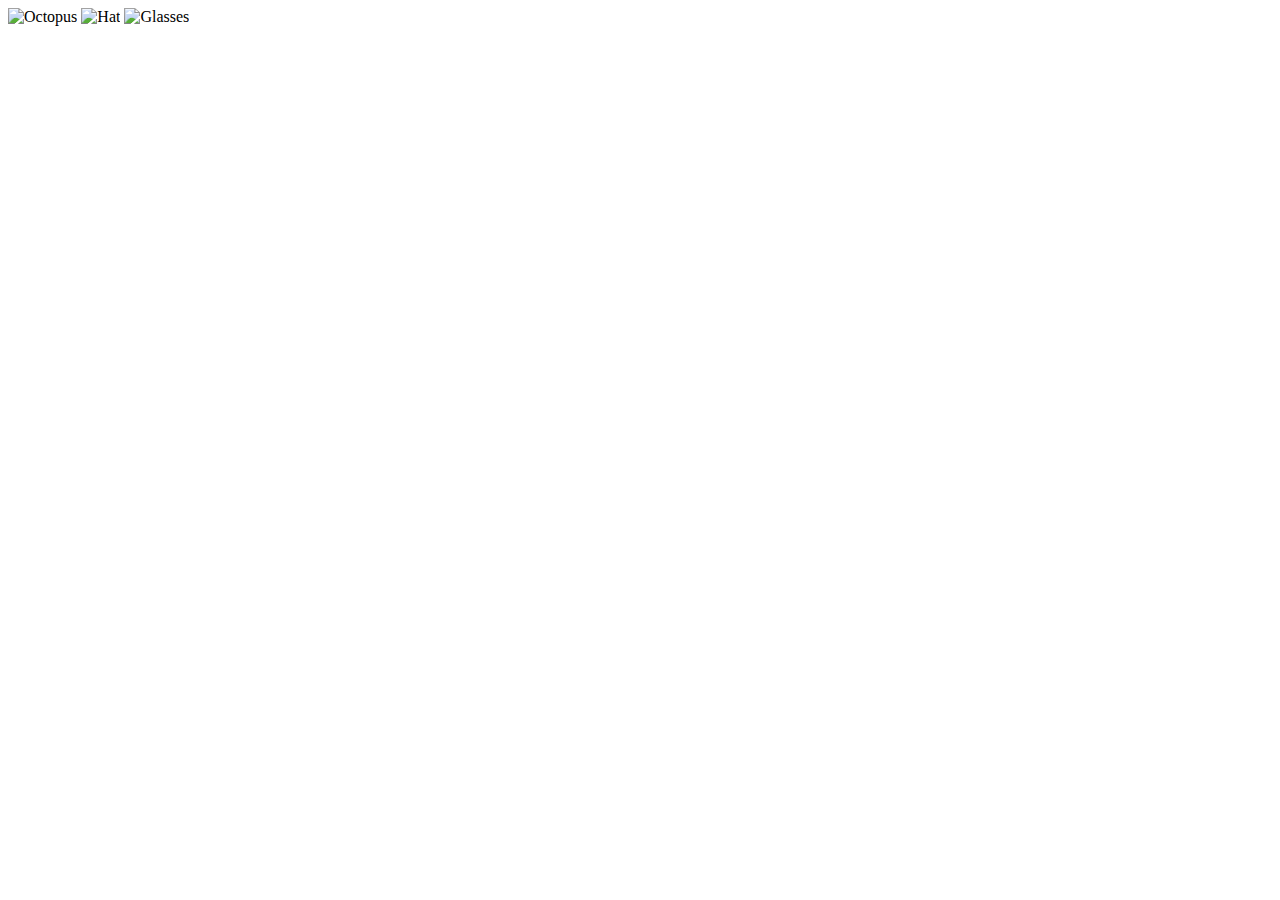
==== css/positioning/index.html @ 5cbd0d3d "add pictures" ====
<!DOCTYPE html>
<html>
<head>
	<title></title>
	<link rel="stylesheet" href="positioning/styling.css" type="text/css">
</head>
<body>
<img src="octopus.png"	alt="Octopus" margin: 50%;>
<img src="hat.png" alt="Hat">
<img src="glasses.png" alt="Glasses">
</body>
</html>
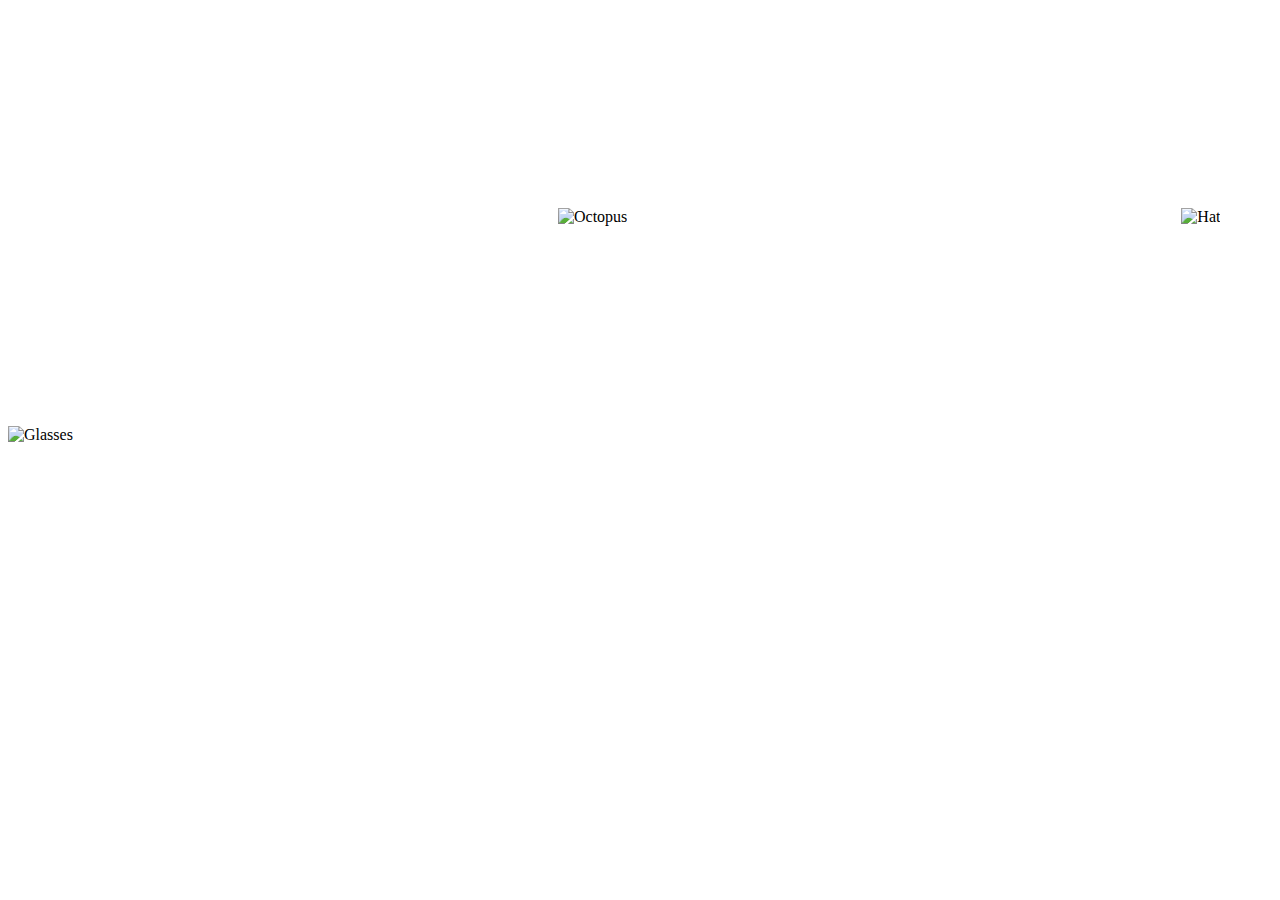
==== commit 2d56217f: "move octopus to the center and put a bit of space above its head" ====
--- a/css/positioning/index.html
+++ b/css/positioning/index.html
@@ -5,7 +5,7 @@
 	<link rel="stylesheet" href="positioning/styling.css" type="text/css">
 </head>
 <body>
-<img src="octopus.png"	alt="Octopus" margin: 50%;>
+<img src="octopus.png"	alt="Octopus" hspace="550px" vspace="200px">
 <img src="hat.png" alt="Hat">
 <img src="glasses.png" alt="Glasses">
 </body>
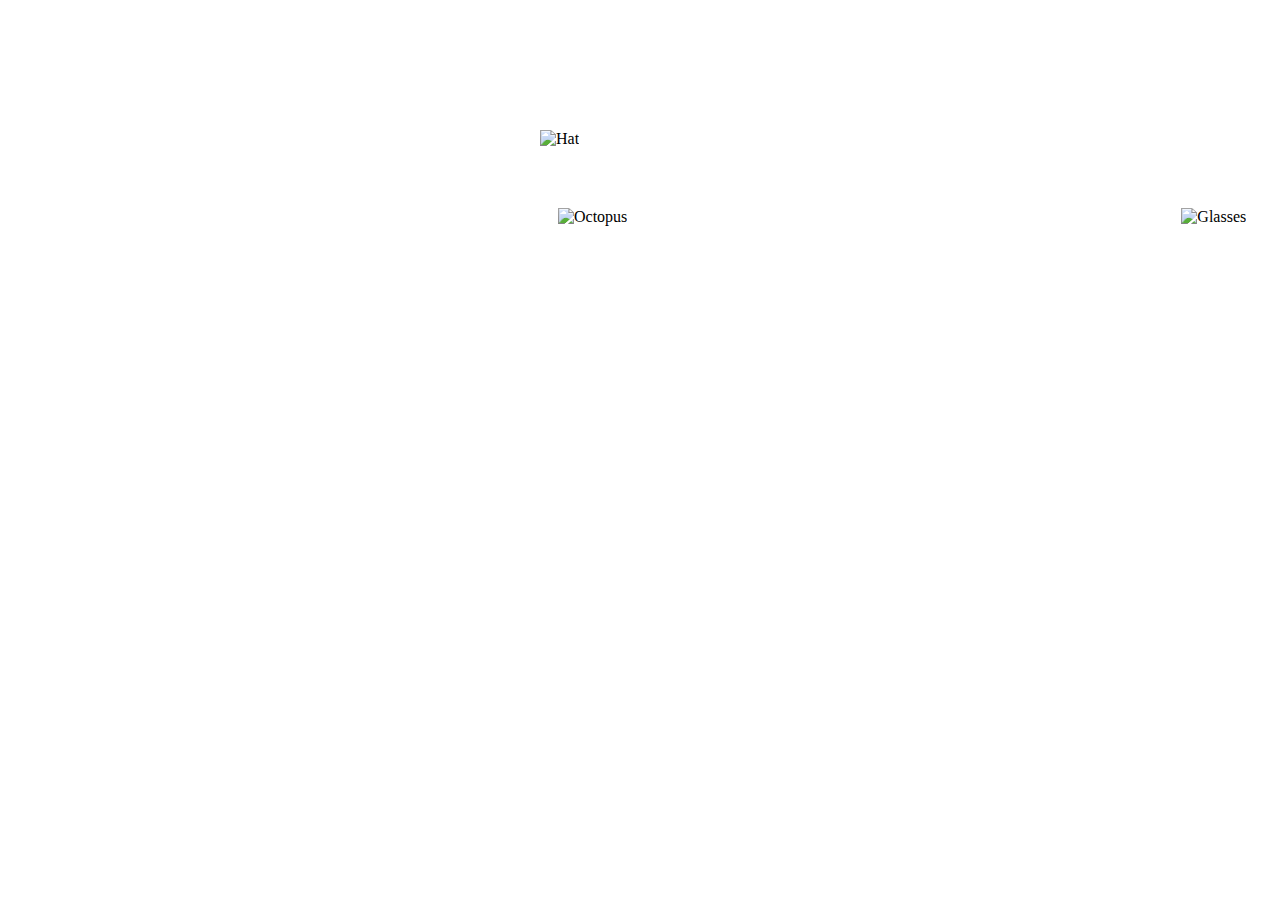
==== commit f22361af: "position hat on octopus" ====
--- a/css/positioning/index.html
+++ b/css/positioning/index.html
@@ -2,11 +2,11 @@
 <html>
 <head>
 	<title></title>
-	<link rel="stylesheet" href="positioning/styling.css" type="text/css">
+	<link rel="stylesheet" href="styling.css" type="text/css">
 </head>
 <body>
 <img src="octopus.png"	alt="Octopus" hspace="550px" vspace="200px">
-<img src="hat.png" alt="Hat">
+<img id="placing-hat" src="hat.png" alt="Hat">
 <img src="glasses.png" alt="Glasses">
 </body>
 </html>--- a/css/positioning/styling.css
+++ b/css/positioning/styling.css
@@ -0,0 +1,5 @@
+img#placing-hat{
+	position: absolute;
+	left: 540px;
+	top: 130px;
+}
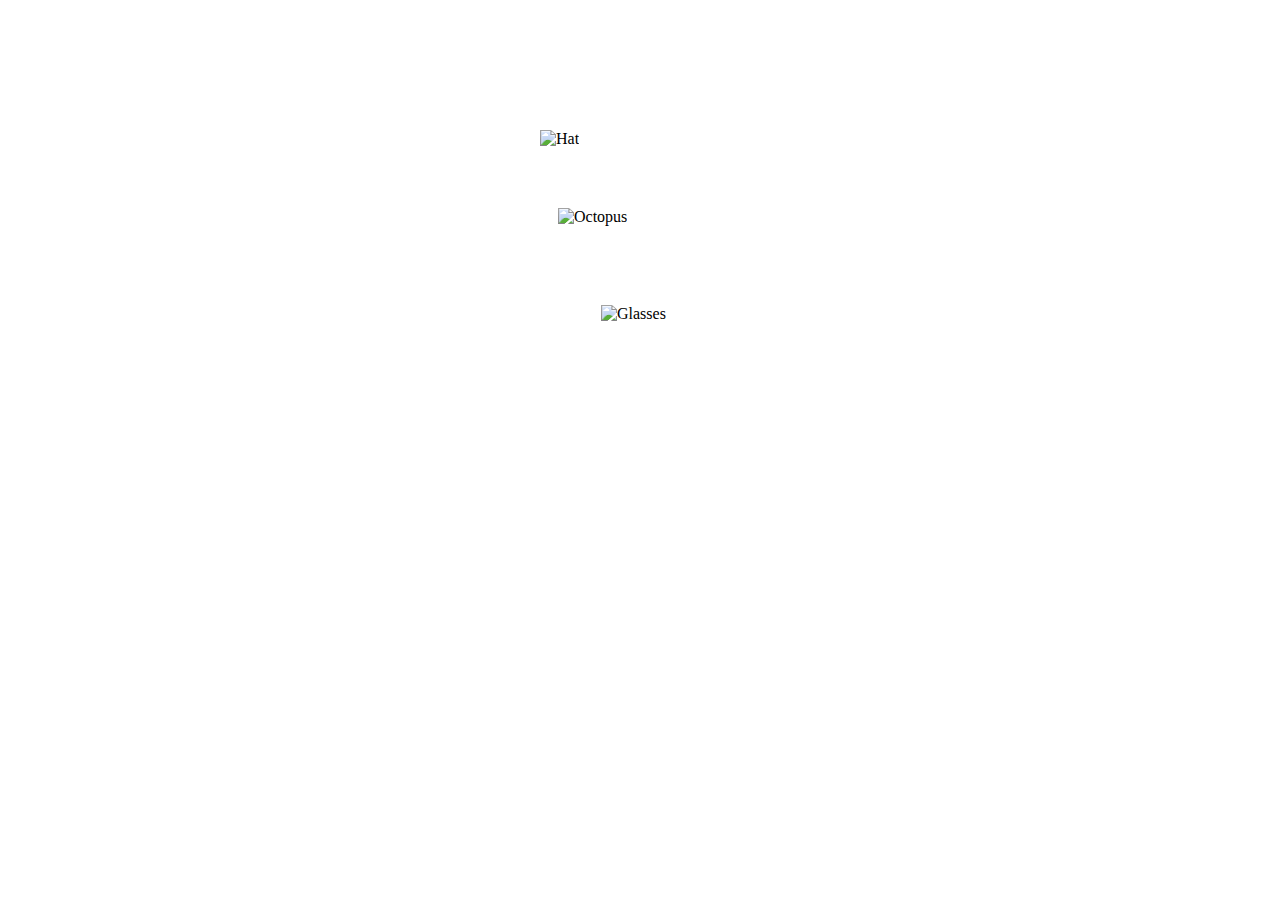
==== commit 42fee70c: "position glasses on octopus" ====
--- a/css/positioning/index.html
+++ b/css/positioning/index.html
@@ -7,6 +7,6 @@
 <body>
 <img src="octopus.png"	alt="Octopus" hspace="550px" vspace="200px">
 <img id="placing-hat" src="hat.png" alt="Hat">
-<img src="glasses.png" alt="Glasses">
+<img id="glasses-on" src="glasses.png" alt="Glasses">
 </body>
 </html>--- a/css/positioning/styling.css
+++ b/css/positioning/styling.css
@@ -3,3 +3,9 @@
 	left: 540px;
 	top: 130px;
 }
+
+img#glasses-on{
+	position: absolute;
+	left: 601px;
+	top: 305px;
+}
